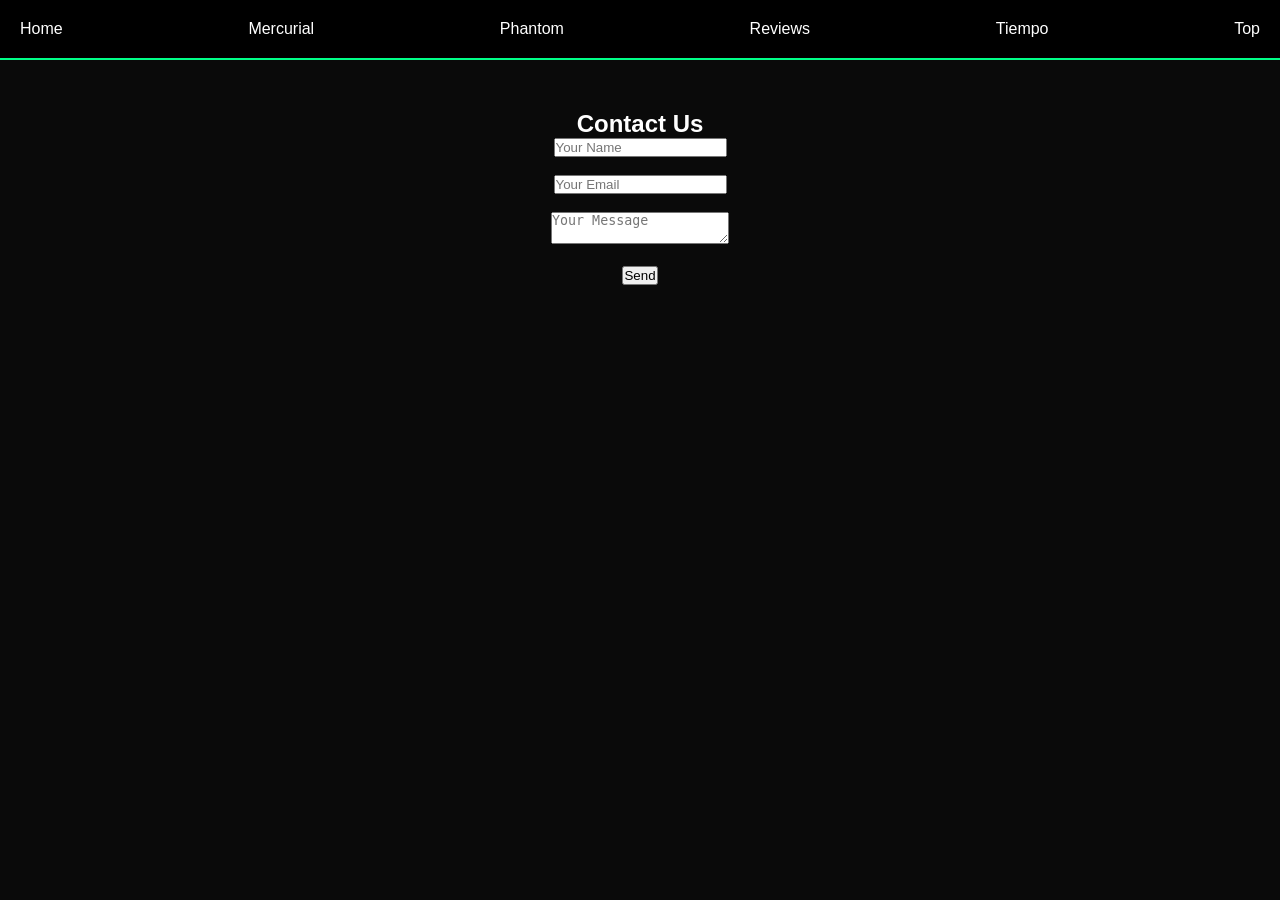
==== Contact.html @ fc67c3b7 "Fixed index filename" ====
<!DOCTYPE html>
<html lang="en">
<head>
    <meta charset="UTF-8">
    <title>Contact</title>
    <link rel="stylesheet" href="Styles.css">
</head>
<body>

<nav>
    <a href="Index.html">Home</a>
    <a href="Mercurial.html">Mercurial</a>
    <a href="Phantom.html">Phantom</a>
    <a href="Reviews.html">Reviews</a>
    <a href="Tiempo.html">Tiempo</a>
    <a href="Top.html">Top</a>
</nav>    

<section class="boots">
    <h2>Contact Us</h2>

    <form>
        <input type="text" placeholder="Your Name"><br><br>
        <input type="email" placeholder="Your Email"><br><br>
        <textarea placeholder="Your Message"></textarea><br><br>
        <button type="submit">Send</button>
    </form>
</section>

</body>
</html>
---- Styles.css ----
/* RESET */
* {
    margin: 0;
    padding: 0;
    box-sizing: border-box;
}

/* BODY */
body {
    font-family: Arial, sans-serif;
    background-color: #0a0a0a;
    color: white;
}

/* NAVBAR */
nav {
    display: flex;
    justify-content: space-between;
    padding: 20px;
    background: black;
    border-bottom: 2px solid #00ff88;
}

nav h1 {
    color: #00ff88;
}

nav ul{
    display: flex;
    list-style: none;
}

nav ul li{
    margin-left: 20px;
}

nav a {
    text-decoration: none;
    color: white;
    transition: 0.3s;
}

nav a:hover {
    color: #00ff88;
}

/* HERO */
.hero {
    text-align: center;
    padding: 100px 20px;
    background: url('images/hero.jpg') no-repeat center/cover;
}

.hero h2 {
    font-size: 3rem;
}

.hero p {
    margin: 20px 0;
}

.hero button {
    padding: 10px 20px;
    border: none;
    background: #00ff88;
    color: black;
    font-weight: bold;
    cursor: pointer;
    transition: 0.3s;
}

.hero button:hover {
    background: white;
}

/* BOOTS SECTION */
.boots {
    padding: 50px 20px;
    text-align: center;
}

.boot-container {
    display: flex;
    justify-content: center;
    gap: 20px;
    flex-wrap: wrap;
}

/* BOOT CARD */
.boot-card {
    background: #111;
    padding: 20px;
    border-radius: 10px;
    width: 250px;
    transition: 0.3s
}

.boot-card img {
    width: 100%;
    border-radius: 10px;
}

.boot-card:hover {
    transform: scale(1.05);
    box-shadow: 0 0 15px #00ff88;
}

/* FOOTER */
footer {
    text-align: center;
    padding: 20px;
    background: black;
    margin-top: 30px;
}
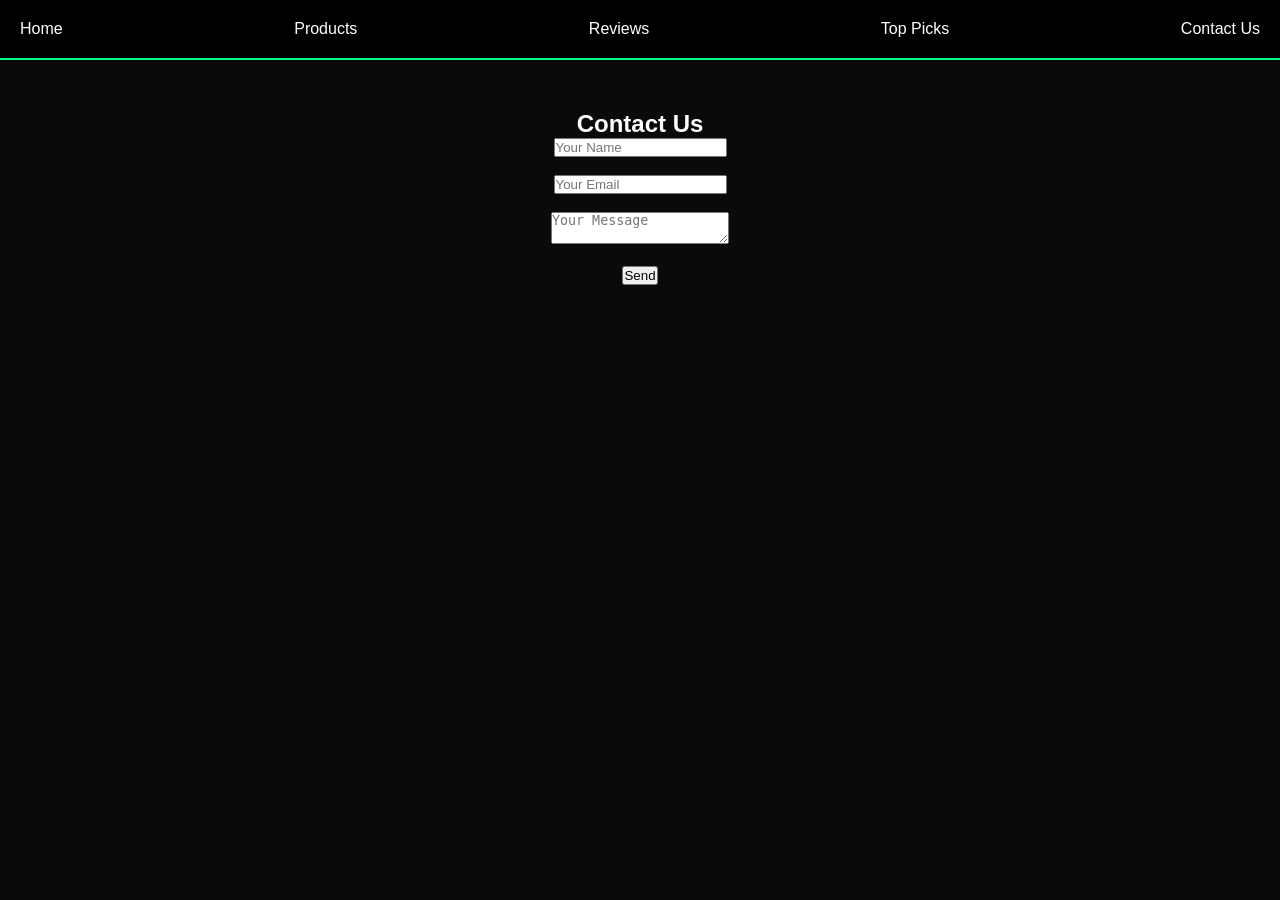
==== commit 7502e5ce: "Updated reviews page layout" ====
--- a/Contact.html
+++ b/Contact.html
@@ -8,12 +8,11 @@
 <body>
 
 <nav>
-    <a href="Index.html">Home</a>
-    <a href="Mercurial.html">Mercurial</a>
-    <a href="Phantom.html">Phantom</a>
+   <a href="index.html">Home</a>
+    <a href="Products.html">Products</a>
     <a href="Reviews.html">Reviews</a>
-    <a href="Tiempo.html">Tiempo</a>
-    <a href="Top.html">Top</a>
+    <a href="Top.html">Top Picks</a>
+    <a href="Contact.html">Contact Us</a>
 </nav>    
 
 <section class="boots">
--- a/Styles.css
+++ b/Styles.css
@@ -10,6 +10,52 @@
     font-family: Arial, sans-serif;
     background-color: #0a0a0a;
     color: white;
+    margin: 0;
+    padding: 0;
+}
+
+.products {
+    display: flex;
+    justify-content: center;  /* centers them */
+    gap: 20px;                /* space between cards */
+}
+
+.card {
+    border: 1px solid #ccc;
+    padding: 15px;
+    width: 200px;
+    text-align: center;
+}
+
+.card img {
+    width: 100%;
+    height: auto;
+}
+
+.review-card img {
+    width: 200px;
+}
+
+.reviews-container {
+    display: flex;
+    gap: 20px;
+    flex-wrap: wrap;
+    justify-content: center;
+    margin-top: 30px;
+}
+
+.review-card {
+    width: 300px;
+    background-color: #1c1c1c;
+    padding: 20px;
+    border-radius: 12px;
+    box-shadow: 0 4px 8px rgba(0, 0, 0, 0.4);
+}
+
+.review-form {
+    width: 400px;
+    margin: 50px auto;
+    text-align: center;
 }
 
 /* NAVBAR */
@@ -111,4 +157,11 @@
     padding: 20px;
     background: black;
     margin-top: 30px;
+}
+
+@media (max-width: 768px)  {
+    .boot-container {
+        flex-direction: column;
+        align-items: center;
+    }
 }
